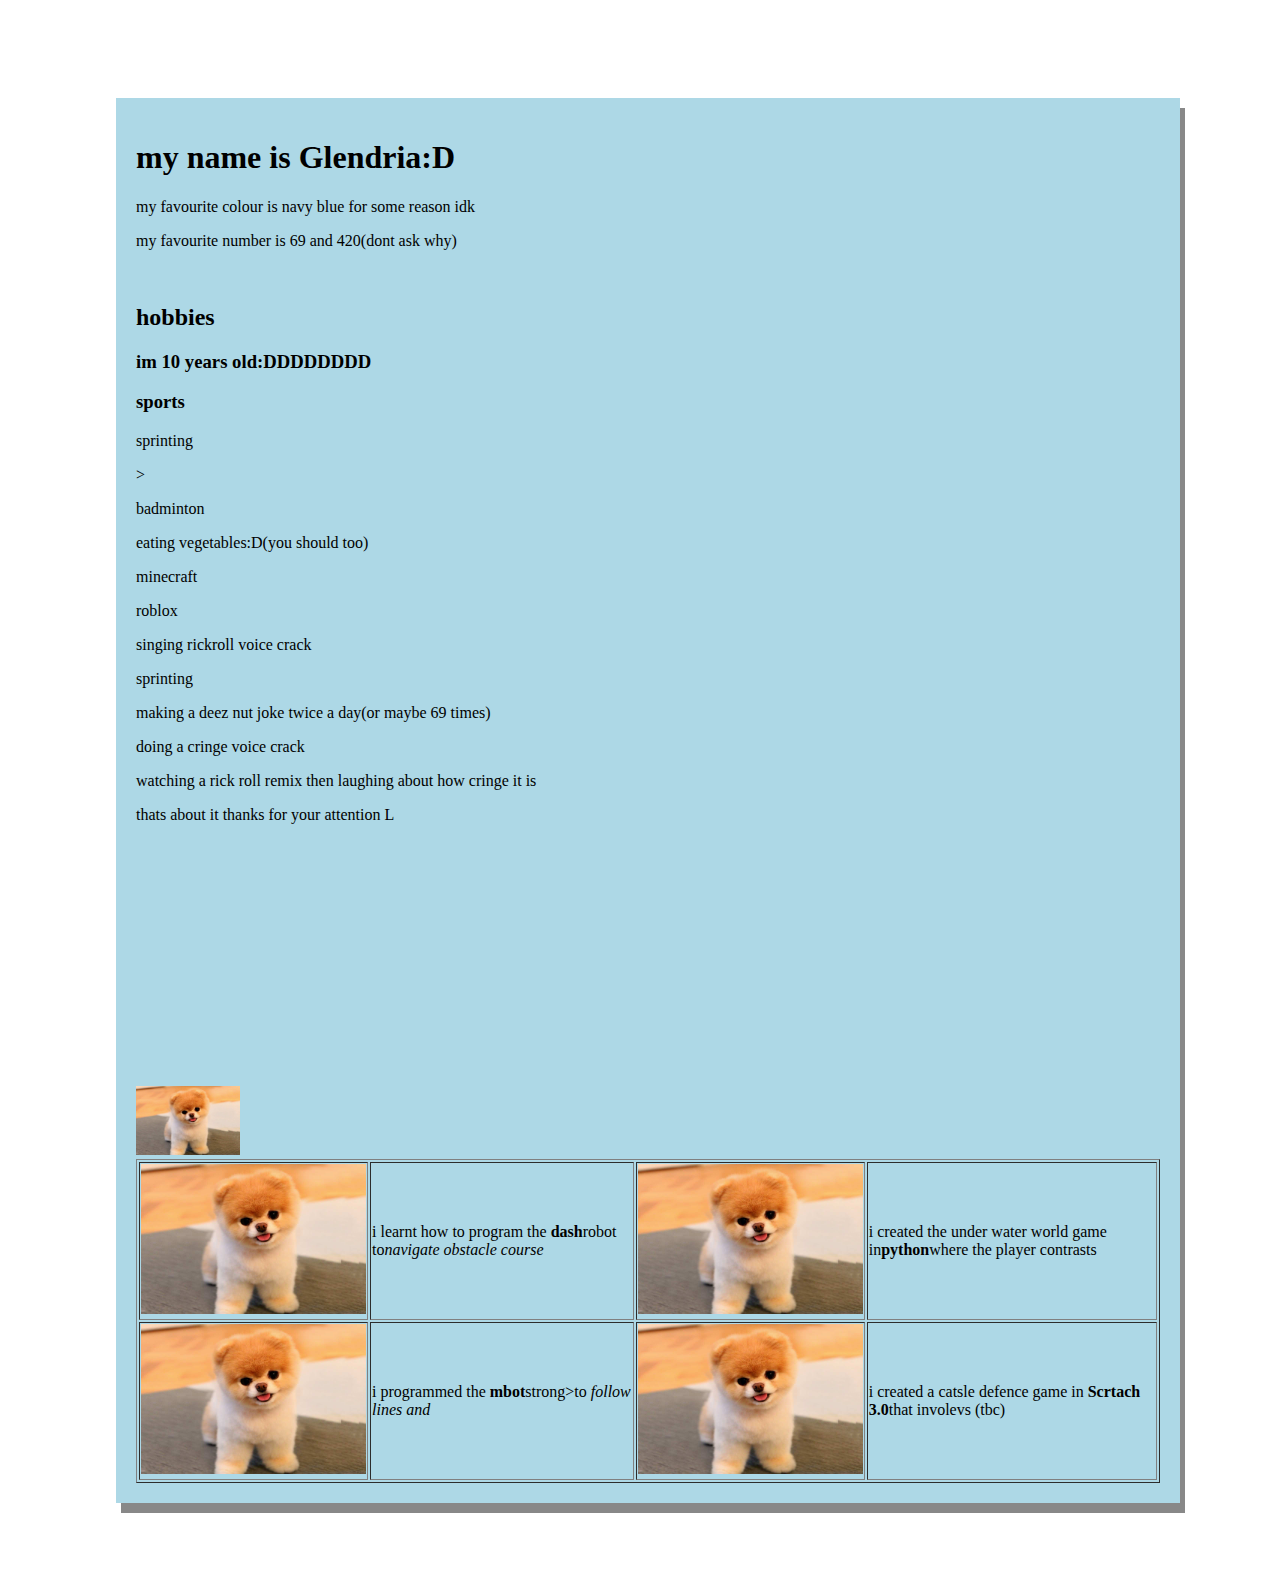
==== index.html @ 85c1e3a8 "Update index.html" ====
<!DOCTYPE html>
<html>

  <head>
    <meta charset="utf-8">
    <meta name="viewport" content="width=device-width">
    <link href="style.css" rel="stylesheet" type="text/css" />
    <title>Glendria</title>

  </head>

  <body>
    <div id="spacing"></div>
    <div id="content">
      <h1>my name is Glendria:D</h1> 
      <p>my favourite colour is navy blue for some reason idk</p>
      <p>my favourite number is 69 and 420(dont ask why)</p>
      <br>
        <h2>hobbies</h2>
        <h3>im 10 years old:DDDDDDDD</h3>
        <h3>sports</h3>
        <p>sprinting</p>>
        <p>badminton</p>
        <p>eating vegetables:D(you should too)</p>
        <p>minecraft</p>
        <p>roblox</p>
        <p>singing rickroll voice crack</p>
        <p>sprinting</p>
        <p>making a deez nut joke twice a day(or maybe 69 times)</p>
        <p>doing a cringe voice crack</p>
        <p>watching a rick roll remix then laughing about how cringe it is</p>
      <p>thats about it thanks for your attention L</p>
      <img src="img/Boo-Dog-1.jpg"height=69>
      <iframe width="560" height="315" src="https://www.youtube.com/embed/dQw4w9WgXcQ" title="YouTube video player" frameborder="0" allow="accelerometer; autoplay; clipboard-write; encrypted-media; gyroscope; picture-in-picture" allowfullscreen></iframe>
      <script src="script.js"></script>
      <table border="1">
        <tr>
          <td><img src="img/Boo-Dog-1.jpg" height=150></td>
          <td>
            i learnt how to program the <strong>dash</strong>robot to<em>navigate obstacle course</em>
          </td>
          <td><img src="img/Boo-Dog-1.jpg" height=150></td>
          <td>
            i created the under water world game in<strong>python</strong>where the player contrasts
          </td>
        </tr>
        <tr>
          <td><img src="img/Boo-Dog-1.jpg" height=150></td>
          <td>i programmed the <strong>mbot</strong>strong>to <em> follow lines and</em></strong></td>
          <td><img src="img/Boo-Dog-1.jpg" height=150></td>
          <td>i created a catsle defence game in <strong>Scrtach 3.0</strong>that involevs (tbc)</td>
        </tr>
      </table>
    </div>
    <div id="spacing"></div>
  </body>
</html>
---- style.css ----
html, body {
  height: 100%;
  width: 100%;
}

#content {
    width: 80%;
    padding: 20px;
    margin: auto;
    background-color: #ADD8E6;
    font-family:verdana;
    box-shadow: 5px 10px #888888;
}

#spacing {
    height: 10%;
}
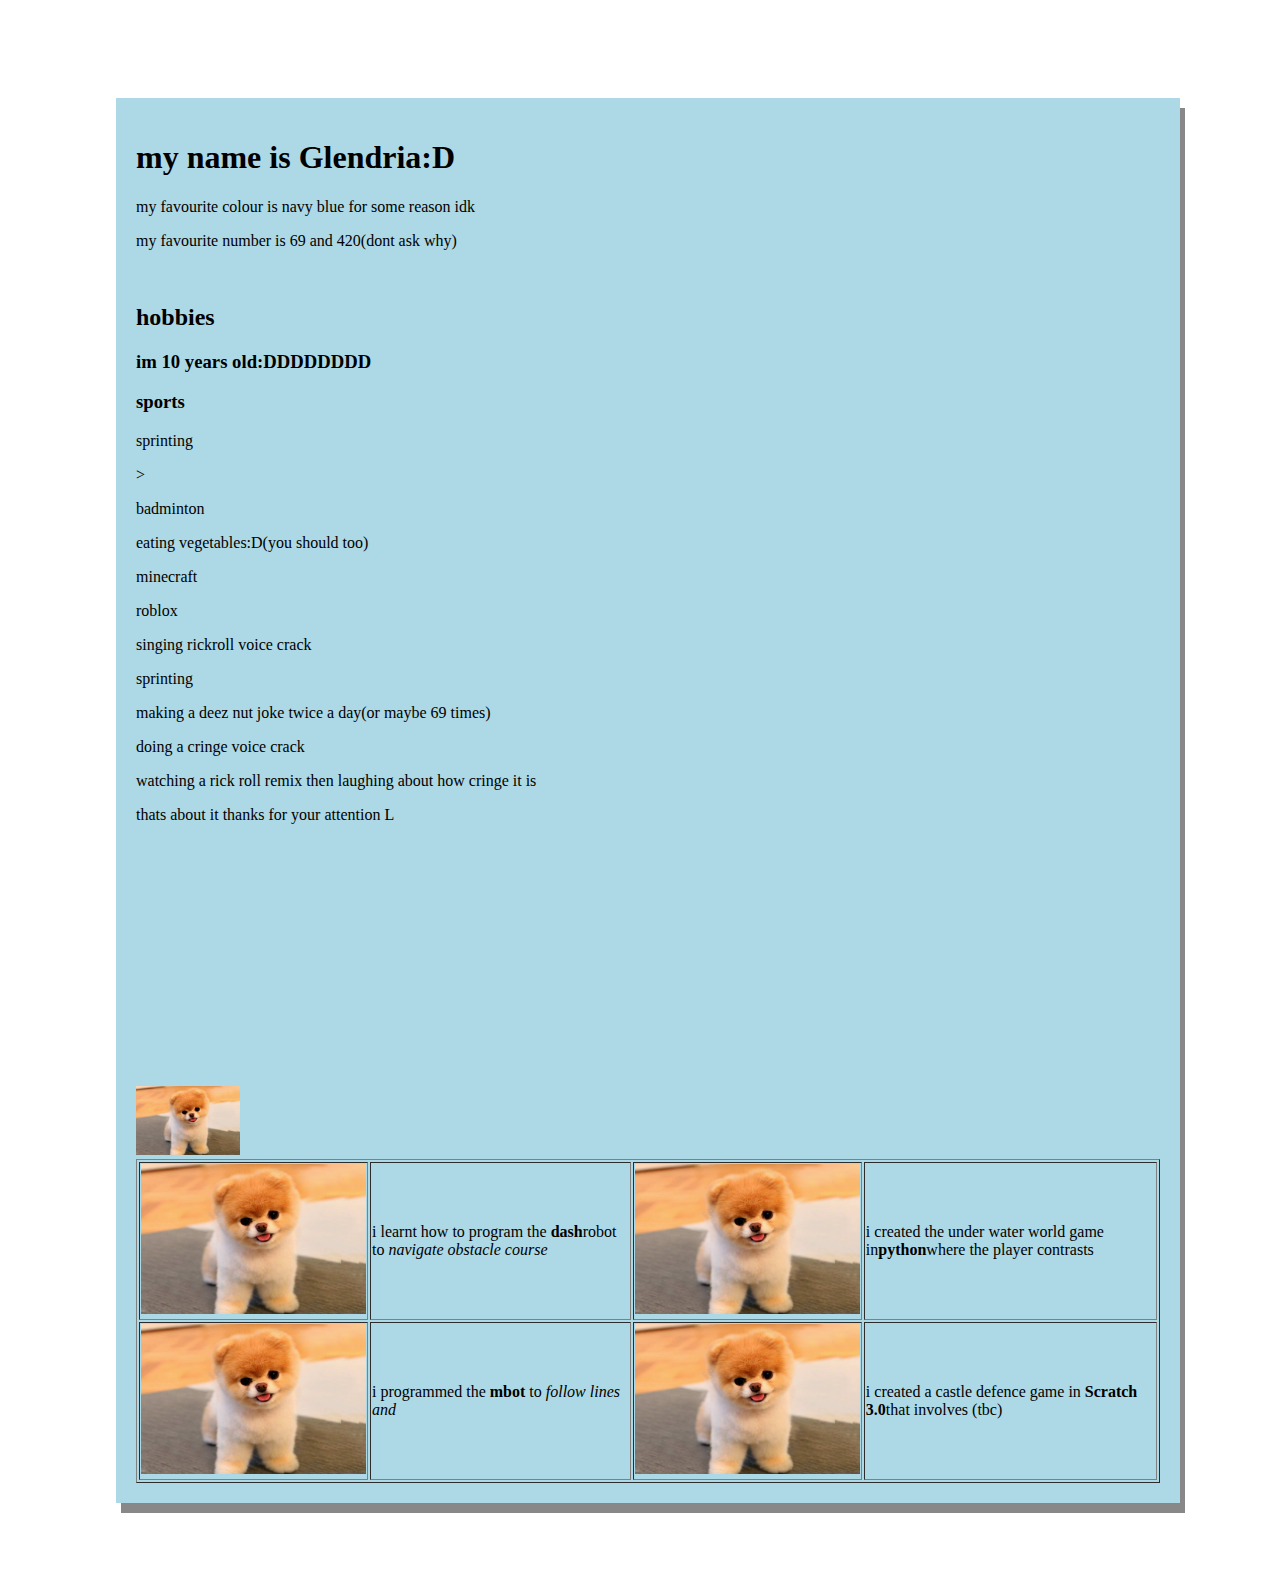
==== commit 8d34fc95: "Update index.html" ====
--- a/index.html
+++ b/index.html
@@ -37,7 +37,7 @@
         <tr>
           <td><img src="img/Boo-Dog-1.jpg" height=150></td>
           <td>
-            i learnt how to program the <strong>dash</strong>robot to<em>navigate obstacle course</em>
+            i learnt how to program the <strong>dash</strong>robot to <em> navigate obstacle course</em>
           </td>
           <td><img src="img/Boo-Dog-1.jpg" height=150></td>
           <td>
@@ -46,9 +46,9 @@
         </tr>
         <tr>
           <td><img src="img/Boo-Dog-1.jpg" height=150></td>
-          <td>i programmed the <strong>mbot</strong>strong>to <em> follow lines and</em></strong></td>
+          <td>i programmed the <strong>mbot</strong> to <em> follow lines and</em></strong></td>
           <td><img src="img/Boo-Dog-1.jpg" height=150></td>
-          <td>i created a catsle defence game in <strong>Scrtach 3.0</strong>that involevs (tbc)</td>
+          <td>i created a castle defence game in <strong>Scratch 3.0</strong>that involves (tbc)</td>
         </tr>
       </table>
     </div>
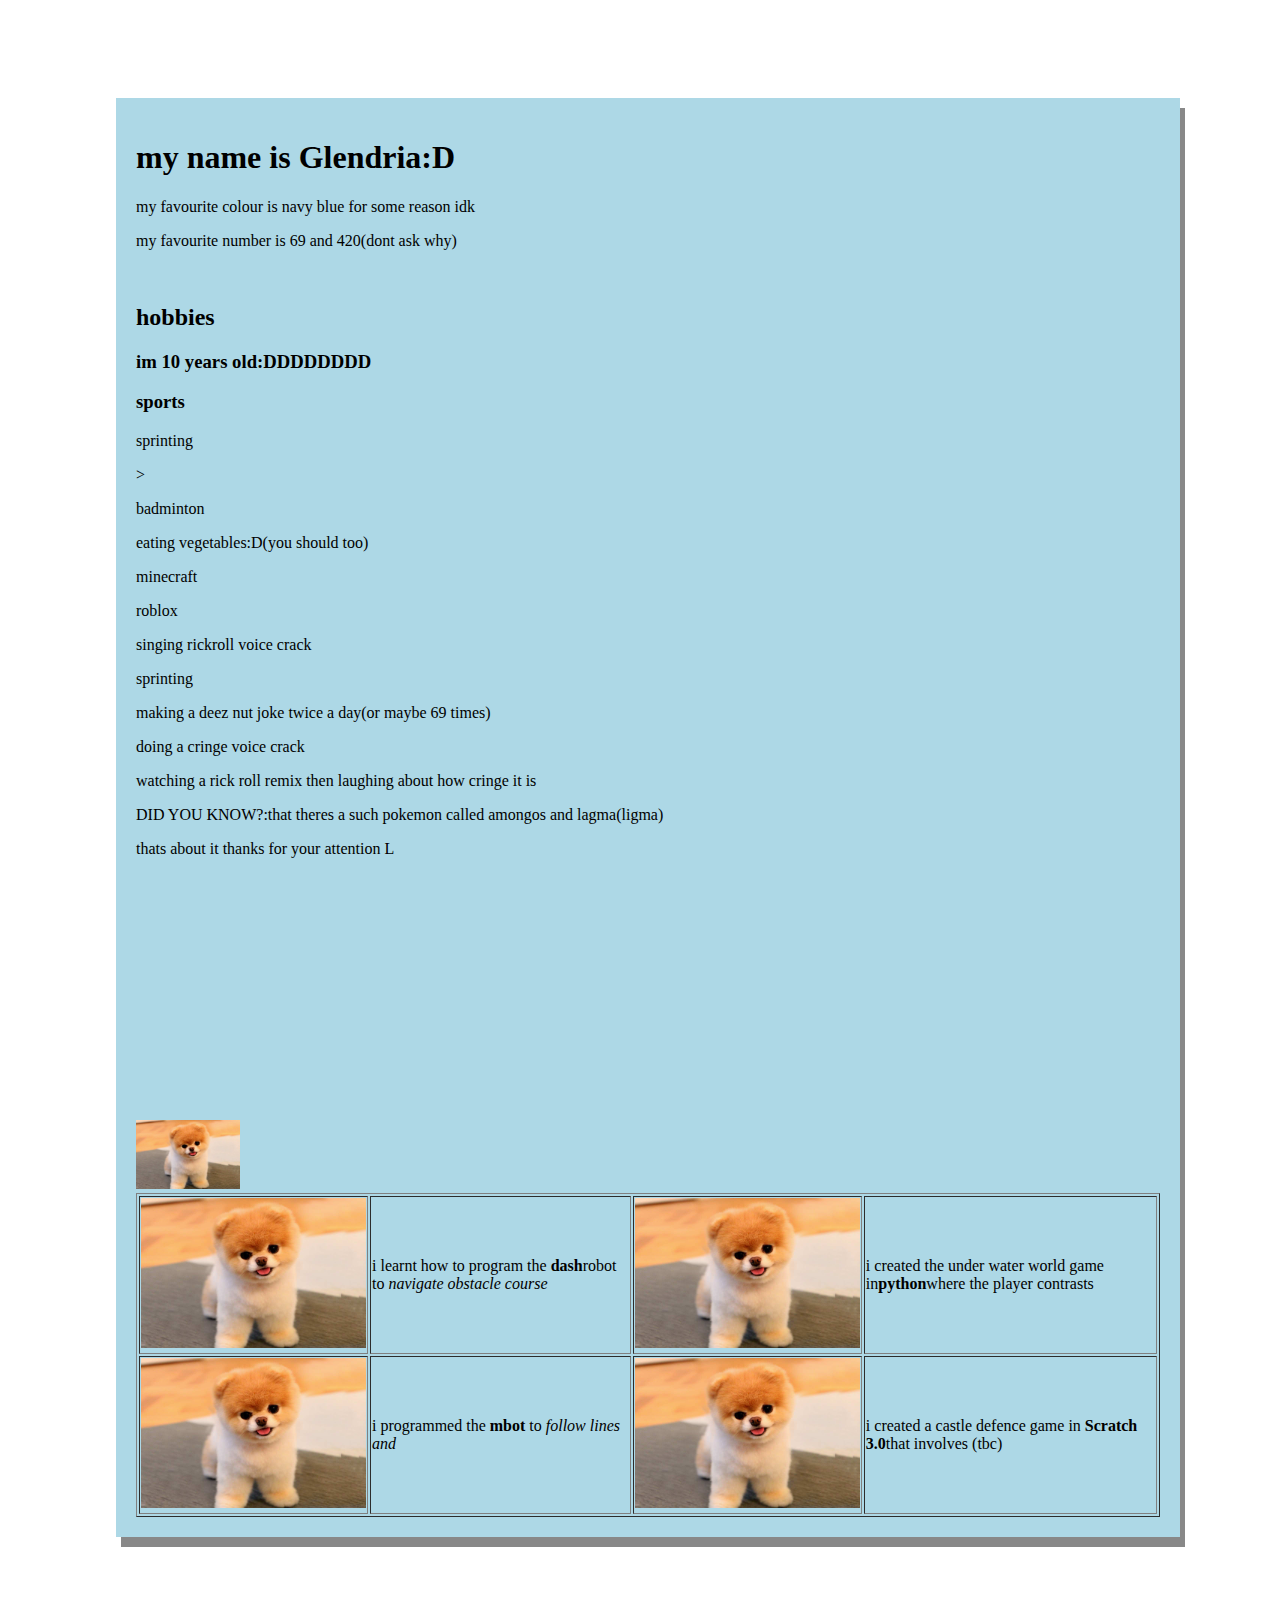
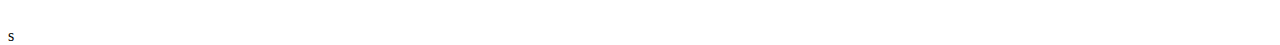
==== commit 487bb796: "Update index.html" ====
--- a/index.html
+++ b/index.html
@@ -29,6 +29,7 @@
         <p>making a deez nut joke twice a day(or maybe 69 times)</p>
         <p>doing a cringe voice crack</p>
         <p>watching a rick roll remix then laughing about how cringe it is</p>
+        <p>DID YOU KNOW?:that theres a such pokemon called amongos and lagma(ligma)</p>
       <p>thats about it thanks for your attention L</p>
       <img src="img/Boo-Dog-1.jpg"height=69>
       <iframe width="560" height="315" src="https://www.youtube.com/embed/dQw4w9WgXcQ" title="YouTube video player" frameborder="0" allow="accelerometer; autoplay; clipboard-write; encrypted-media; gyroscope; picture-in-picture" allowfullscreen></iframe>
@@ -53,7 +54,16 @@
       </table>
     </div>
     <div id="spacing"></div>
+s
   </body>
 </html>
 
   
+
+
+
+
+
+
+
+
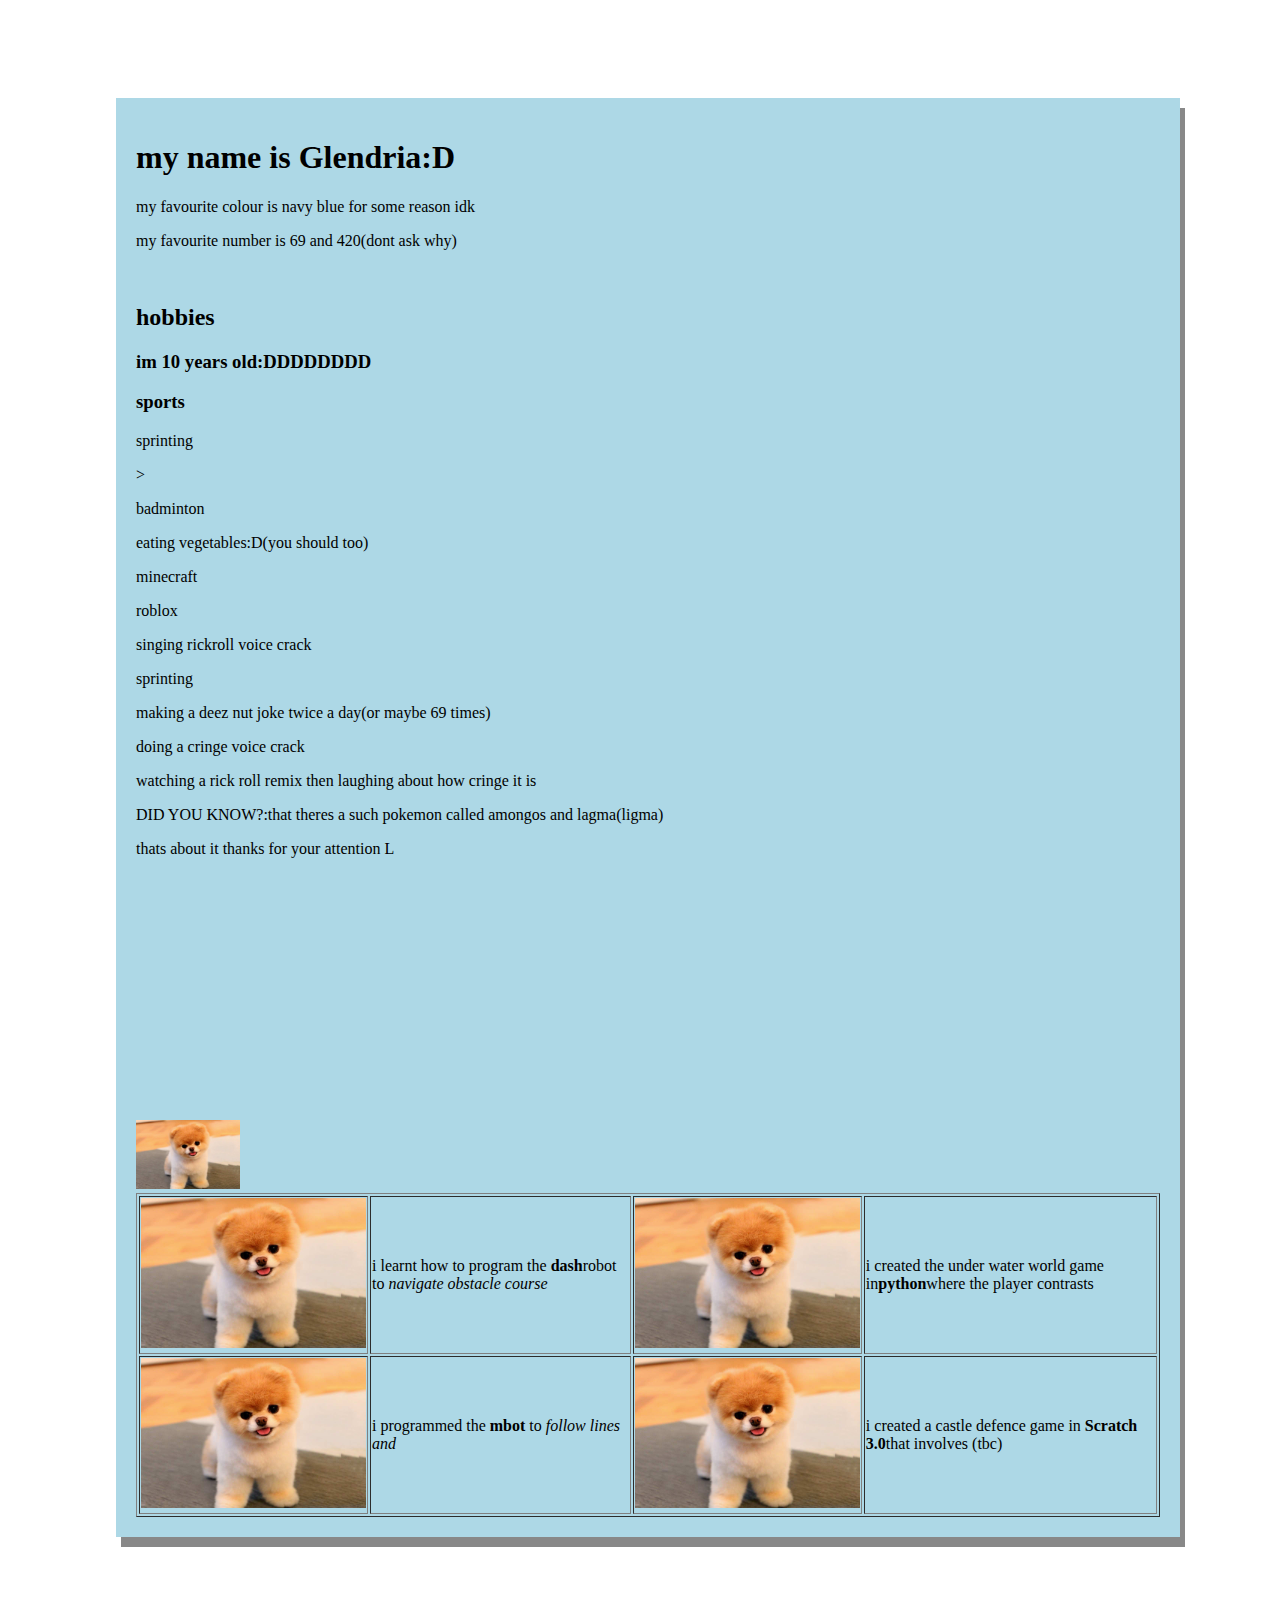
==== commit 001aa8c0: "Update index.html" ====
--- a/index.html
+++ b/index.html
@@ -54,7 +54,8 @@
       </table>
     </div>
     <div id="spacing"></div>
-s
+<title>my first webpage</title>
+<link rel="'stylesheet;href='https://tinyrul.com"
   </body>
 </html>
 
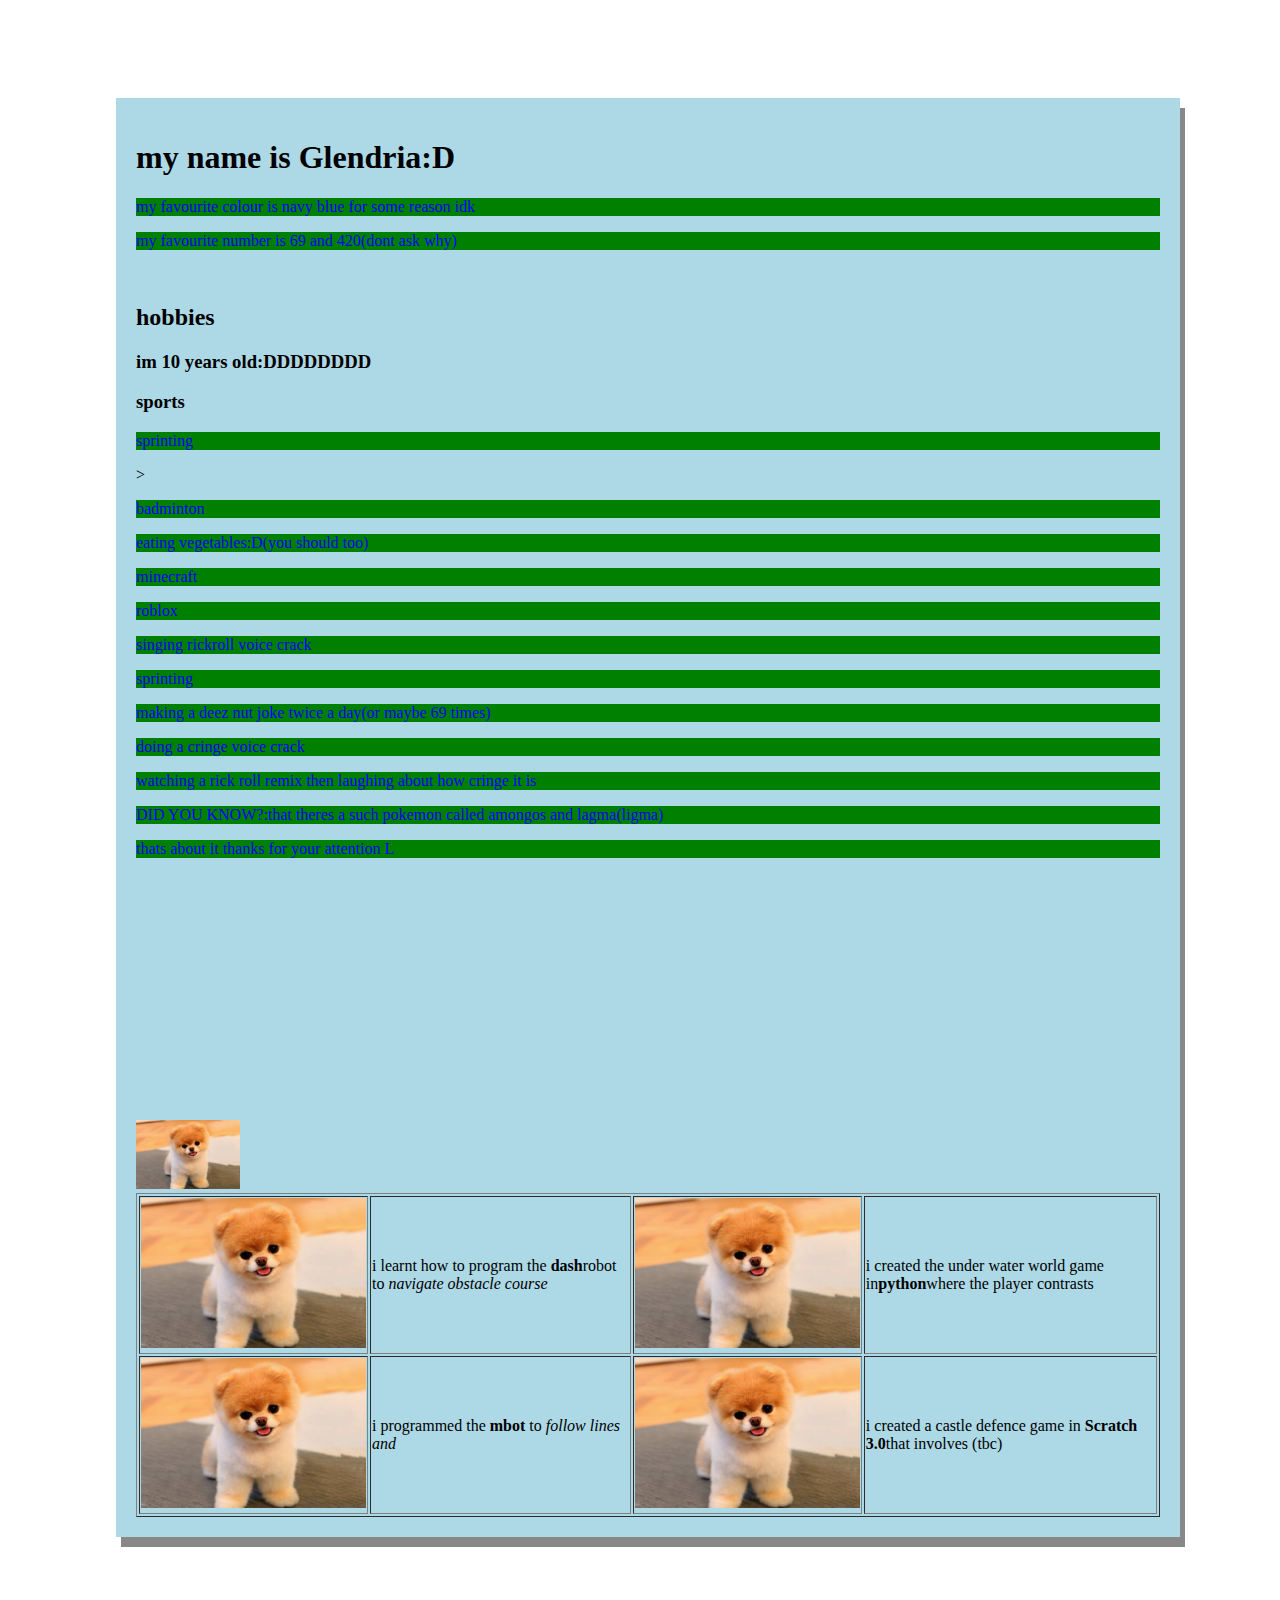
==== commit c30d5435: "Update index.html" ====
--- a/index.html
+++ b/index.html
@@ -5,6 +5,11 @@
     <meta charset="utf-8">
     <meta name="viewport" content="width=device-width">
     <link href="style.css" rel="stylesheet" type="text/css" />
+    <style>
+     p,li{color:blue;
+    background-color:green;
+    } 
+    </style>
     <title>Glendria</title>
 
   </head>
@@ -55,7 +60,9 @@
     </div>
     <div id="spacing"></div>
 <title>my first webpage</title>
-<link rel="'stylesheet;href='https://tinyrul.com"
+<link rel="'stylesheet;href='https://tinyrul.com/fontawso e-icons">
+
+
   </body>
 </html>
 
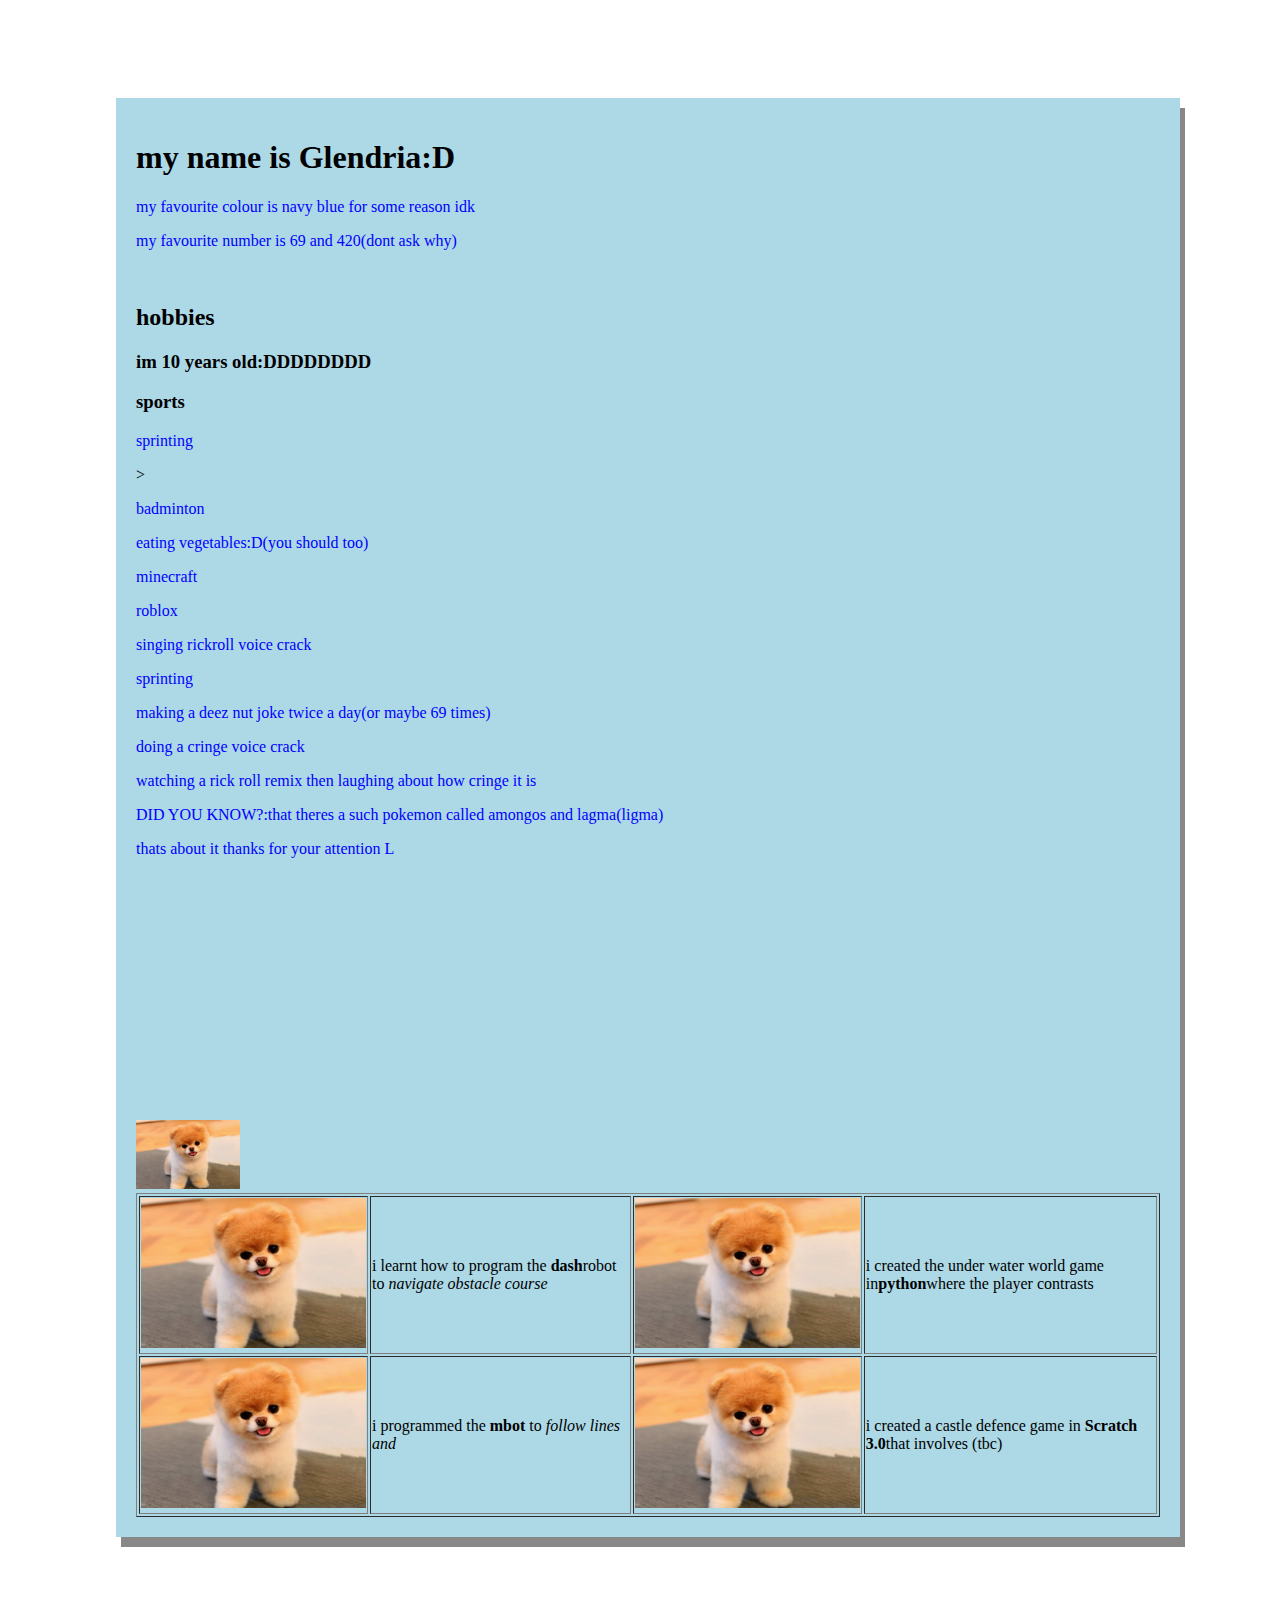
==== commit 518494f6: "Update index.html" ====
--- a/index.html
+++ b/index.html
@@ -7,7 +7,7 @@
     <link href="style.css" rel="stylesheet" type="text/css" />
     <style>
      p,li{color:blue;
-    background-color:green;
+    background-color:xgreen;
     } 
     </style>
     <title>Glendria</title>
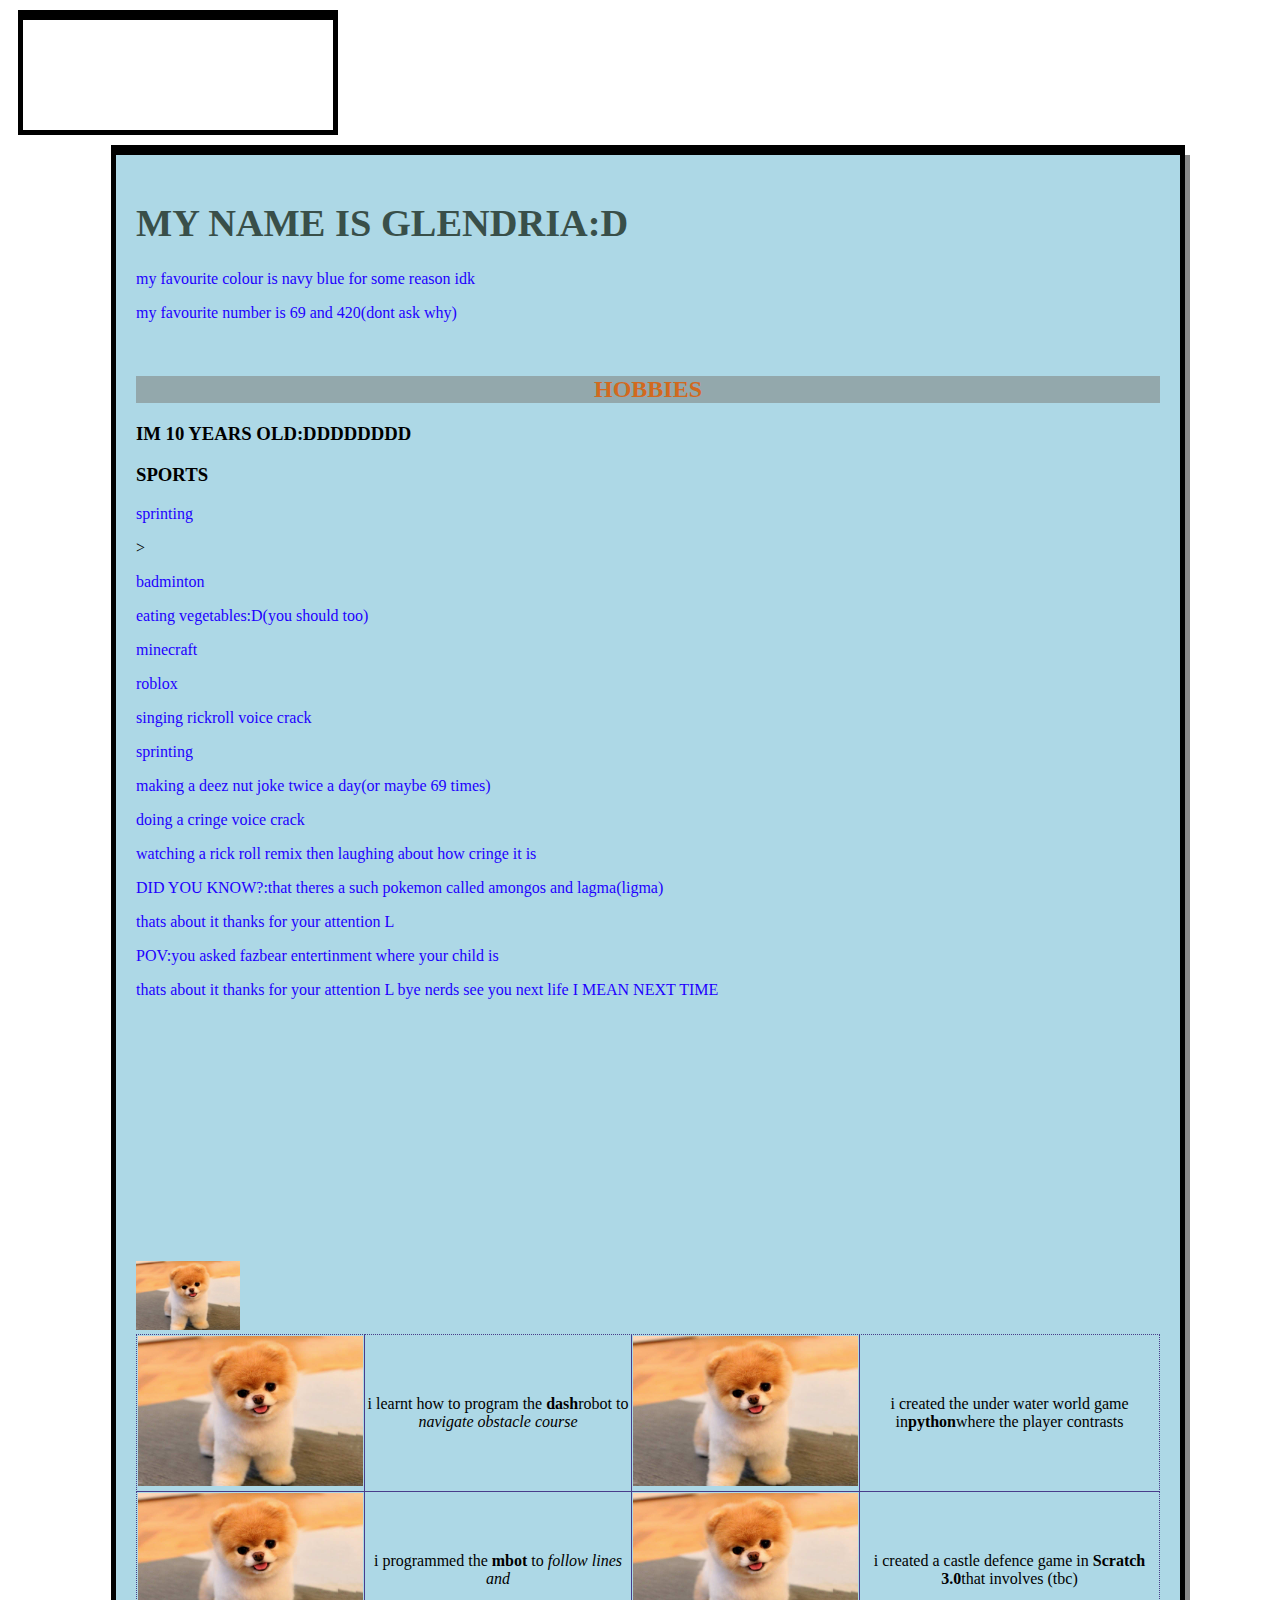
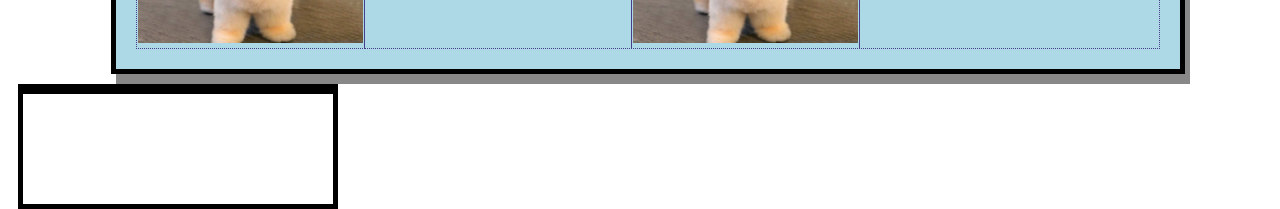
==== commit 4c2b87b9: "20-08-22" ====
--- a/index.html
+++ b/index.html
@@ -1,77 +1,78 @@
 <!DOCTYPE html>
 <html>
 
-  <head>
-    <meta charset="utf-8">
-    <meta name="viewport" content="width=device-width">
-    <link href="style.css" rel="stylesheet" type="text/css" />
-    <style>
-     p,li{color:blue;
-    background-color:xgreen;
-    } 
-    </style>
-    <title>Glendria</title>
-
-  </head>
-
-  <body>
-    <div id="spacing"></div>
-    <div id="content">
-      <h1>my name is Glendria:D</h1> 
-      <p>my favourite colour is navy blue for some reason idk</p>
-      <p>my favourite number is 69 and 420(dont ask why)</p>
-      <br>
-        <h2>hobbies</h2>
-        <h3>im 10 years old:DDDDDDDD</h3>
-        <h3>sports</h3>
-        <p>sprinting</p>>
-        <p>badminton</p>
-        <p>eating vegetables:D(you should too)</p>
-        <p>minecraft</p>
-        <p>roblox</p>
-        <p>singing rickroll voice crack</p>
-        <p>sprinting</p>
-        <p>making a deez nut joke twice a day(or maybe 69 times)</p>
-        <p>doing a cringe voice crack</p>
-        <p>watching a rick roll remix then laughing about how cringe it is</p>
-        <p>DID YOU KNOW?:that theres a such pokemon called amongos and lagma(ligma)</p>
-      <p>thats about it thanks for your attention L</p>
-      <img src="img/Boo-Dog-1.jpg"height=69>
-      <iframe width="560" height="315" src="https://www.youtube.com/embed/dQw4w9WgXcQ" title="YouTube video player" frameborder="0" allow="accelerometer; autoplay; clipboard-write; encrypted-media; gyroscope; picture-in-picture" allowfullscreen></iframe>
-      <script src="script.js"></script>
-      <table border="1">
-        <tr>
-          <td><img src="img/Boo-Dog-1.jpg" height=150></td>
-          <td>
-            i learnt how to program the <strong>dash</strong>robot to <em> navigate obstacle course</em>
-          </td>
-          <td><img src="img/Boo-Dog-1.jpg" height=150></td>
-          <td>
-            i created the under water world game in<strong>python</strong>where the player contrasts
-          </td>
-        </tr>
-        <tr>
-          <td><img src="img/Boo-Dog-1.jpg" height=150></td>
-          <td>i programmed the <strong>mbot</strong> to <em> follow lines and</em></strong></td>
-          <td><img src="img/Boo-Dog-1.jpg" height=150></td>
-          <td>i created a castle defence game in <strong>Scratch 3.0</strong>that involves (tbc)</td>
-        </tr>
-      </table>
-    </div>
-    <div id="spacing"></div>
-<title>my first webpage</title>
-<link rel="'stylesheet;href='https://tinyrul.com/fontawso e-icons">
-
-
-  </body>
-</html>
-
-  
+<head>
+  <title> my first webpage</title>
+  <meta charset="utf-8">
+  <meta name="viewport" content="width=device-width">
+  <link href="style.css" rel="stylesheet" type="text/css" />
+  <title>my first webpage</title>
+  <link rel="stylesheet" href='css/main.css'>
+  <link rel="'stylesheet" href="https://tinyurl.com/fontawesome-icons">
 
 
 
 
 
+  <title>Glendria</title>
+
+</head>
+
+<body>
+  <div id="spacing"></div>
+  <div id="content">
+    <h1>my name is Glendria:D</h1>
+    <p>my favourite colour is navy blue for some reason idk</p>
+    <p>my favourite number is 69 and 420(dont ask why)</p>
+    <br>
+    <h2>hobbies</h2>
+    <h3>im 10 years old:DDDDDDDD</h3>
+    <h3>sports</h3>
+    <p>sprinting</p>>
+    <p>badminton</p>
+    <p>eating vegetables:D(you should too)</p>
+    <p>minecraft</p>
+    <p>roblox</p>
+    <p>singing rickroll voice crack</p>
+    <p>sprinting</p>
+    <p>making a deez nut joke twice a day(or maybe 69 times)</p>
+    <p>doing a cringe voice crack</p>
+    <p>watching a rick roll remix then laughing about how cringe it is</p>
+    <p>DID YOU KNOW?:that theres a such pokemon called amongos and lagma(ligma)</p>
+    <p>thats about it thanks for your attention L</p>
+
+    <p>POV:you asked fazbear entertinment where your child is</p>
+    </p>
+    <p>thats about it thanks for your attention L bye nerds see you next life I MEAN NEXT TIME </p>
+    <img src="img/Boo-Dog-1.jpg" height=69>
+    <iframe width="560" height="315" src="https://www.youtube.com/embed/dQw4w9WgXcQ" title="YouTube video player"
+      frameborder="0" allow="accelerometer; autoplay; clipboard-write; encrypted-media; gyroscope; picture-in-picture"
+      allowfullscreen></iframe>
+    <script src="script.js"></script>
+    <table border="1">
+      <tr>
+        <td><img src="img/Boo-Dog-1.jpg" height=150></td>
+        <td>
+          i learnt how to program the <strong>dash</strong>robot to <em> navigate obstacle course</em>
+        </td>
+        <td><img src="img/Boo-Dog-1.jpg" height=150></td>
+        <td>
+          i created the under water world game in<strong>python</strong>where the player contrasts
+        </td>
+      </tr>
+      <tr>
+        <td><img src="img/Boo-Dog-1.jpg" height=150></td>
+        <td>i programmed the <strong>mbot</strong> to <em> follow lines and</em></strong></td>
+        <td><img src="img/Boo-Dog-1.jpg" height=150></td>
+        <td>i created a castle defence game in <strong>Scratch 3.0</strong>that involves (tbc)</td>
+      </tr>
+    </table>
+  </div>
+  <div id="spacing"></div>
+  <title>my first webpage</title>
+  <link rel="'stylesheet;href='https://tinyrul.com/fontawso e-icons">
 
 
+</body>
 
+</html>--- a/style.css
+++ b/style.css
@@ -14,4 +14,12 @@
 
 #spacing {
     height: 10%;
-}+}
+
+p,li{color:rgb(30, 0, 255);
+  background-color:xgreen;
+  } 
+  h2 {
+    color:skyblue;background-color:darkblue;
+    text-align:center;
+  }--- a/css/main.css
+++ b/css/main.css
@@ -0,0 +1,62 @@
+body{background-image: url(../img/blue-tile.png);
+  font-family: "segeo UI", tahoma, sans-serif;
+}
+
+p,
+li {
+  color: rgb(30, 0, 255);
+  background-color: xgreen;
+}
+
+h1,
+h2,
+h3 {
+  text-transform: uppercase;
+}
+
+table {
+  border-style: dotted;
+  border-color: darkslateblue;
+}
+
+table,
+th,
+td {
+  border-collapse: collapse;
+  text-align: center;
+}
+
+body {
+  font-family: Verdana, Geneva, Tahoma, sans-serif;
+}
+
+h1 {
+  font-size: 3vw;
+  color: #394F49;
+
+}
+
+h2 {
+  color: chocolate;
+  background-color: #93A8AC;
+  text-align: center;
+}
+
+#navbar {
+  background-color: cornflowerblue;
+}
+
+div {
+  margin: 10px;
+  border: 5px solid black;
+  padding: 10px;
+  width: 300px;
+  padding-left: 5px;
+  padding-top: 10px;
+  padding-right: 5px;
+  padding-bottom: 10 px;
+  border-left-width: 5px;
+  border-top-width: 10px;
+  border-right-width: 5px;
+  border-bottom-width: 10 px;
+}
